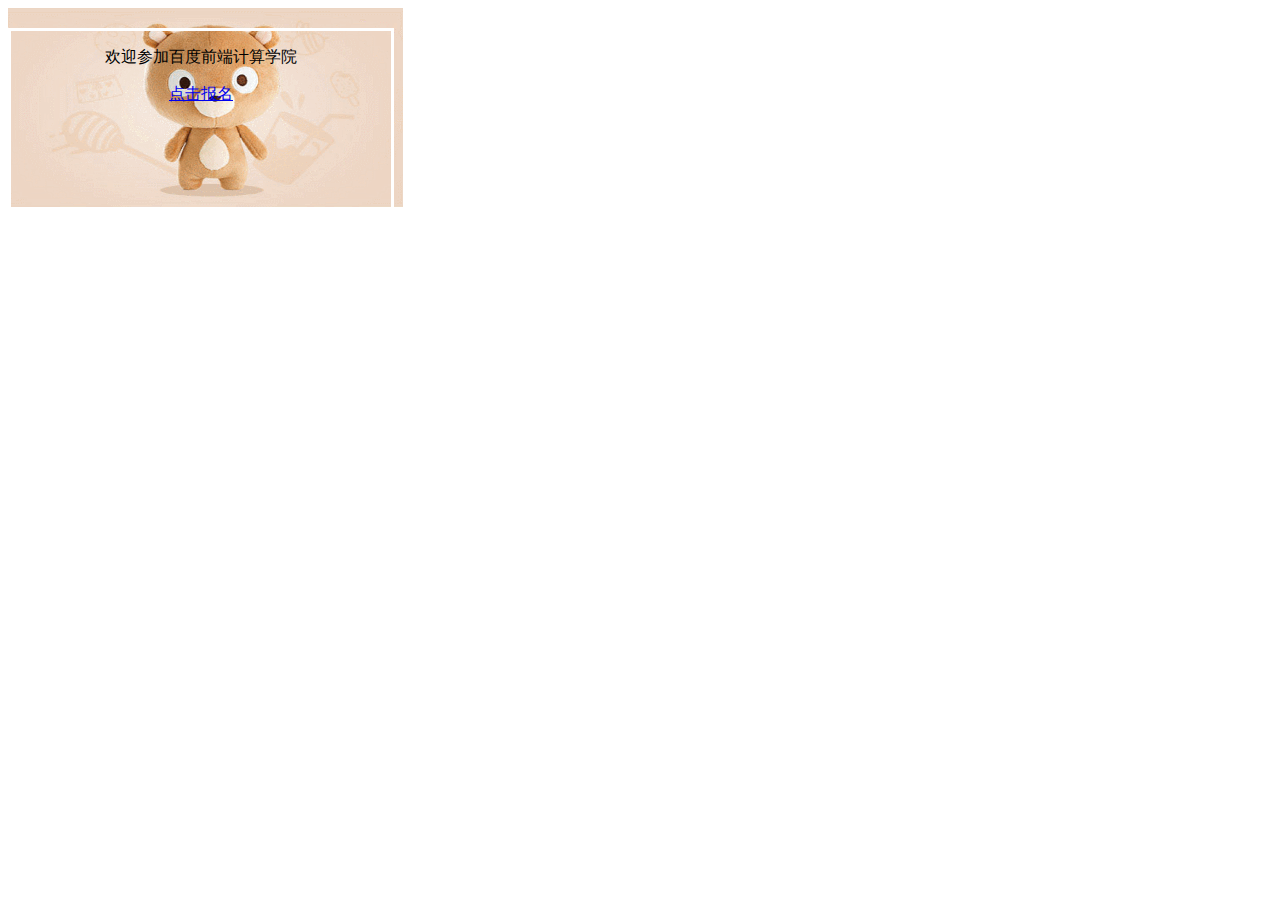
==== MouseBlurEffect/index.html @ 193626e0 "ife 2017" ====
<!DOCTYPE html>
<html>
	<head>
	<title>有趣的鼠标悬浮模糊效果</title>
	<meta charset="utf-8">
	<style type="text/css">
		.background{
			position: relative;
			width: 400px;
			height: 200px;
		}
		.float{
			width: 380px;
			height: 180px;
			position: absolute;
			top:20px;
			border: 3px solid white;
		}
		p{
			text-align: center;
		}

	</style>
	</head>
	<body>
		<div class="background">
			<img src="demo.png" alt="插图" >
			<div class="float">
				<p>欢迎参加百度前端计算学院</p>
				<p><a href="#">点击报名</a></p>
			</div>
		</div>
		
	</body>
</html>
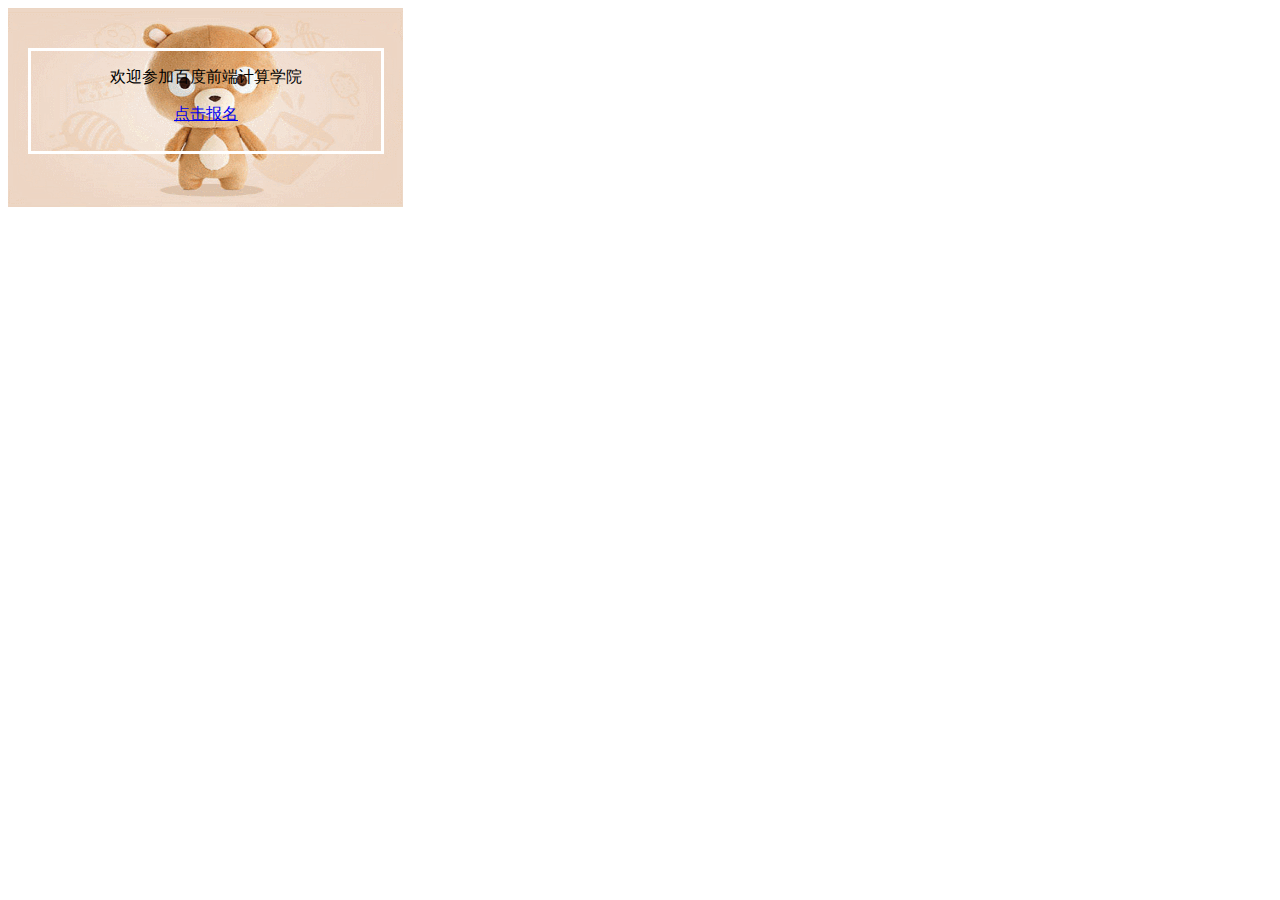
==== commit 25cf0fda: "task2" ====
--- a/MouseBlurEffect/index.html
+++ b/MouseBlurEffect/index.html
@@ -10,11 +10,13 @@
 			height: 200px;
 		}
 		.float{
-			width: 380px;
-			height: 180px;
+			width: 350px;
+			height: 100px;
 			position: absolute;
-			top:20px;
+			top:30px;
+			left: 20px;
 			border: 3px solid white;
+			margin: 10px auto;
 		}
 		p{
 			text-align: center;
